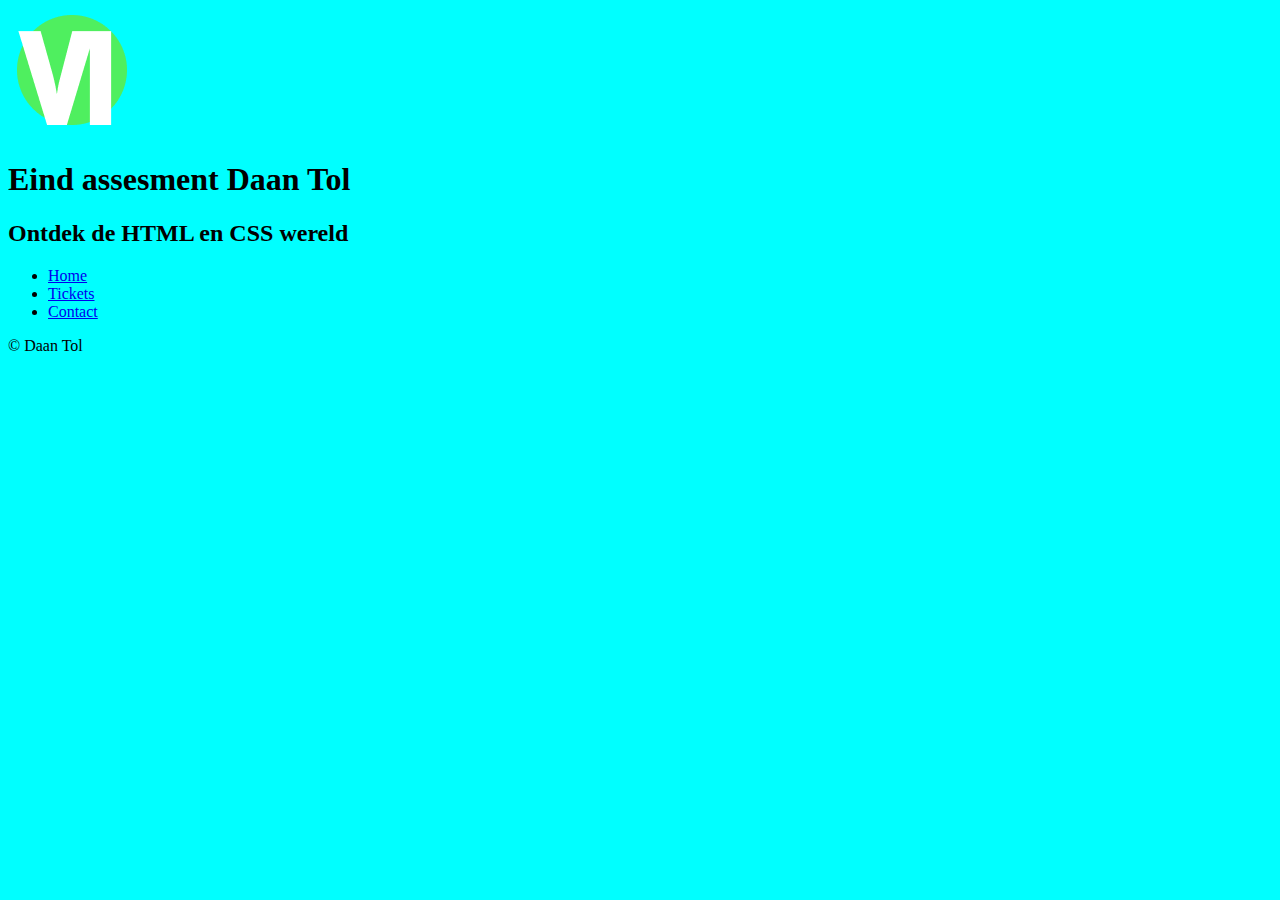
==== bestdestinations.html @ 0ee6207d "Updates end assesment" ====
<!DOCTYPE html>
<html>
  <head>
    <meta charset="utf-8" />
    <meta name="description" content="End assesment WebMarkup" />
    <meta name="author" content="Daan Tol" />
    <meta name="keywords" content="HTML" />
    <link rel="stylesheet" text="text/css" href="./css/style.css" />
  </head>
  <body>
    <img src="./img/Logo.png" />
    <header>
      <h1>Eind assesment Daan Tol</h1>
      <h2>Ontdek de HTML en CSS wereld</h2>
    </header>
    <nav>
      <ul>
        <li><a href="index.html">Home</a></li>
        <li><a href="tickets.html">Tickets</a></li>
        <li><a href="contact.html">Contact</a></li>
      </ul>
    </nav>
    <footer>&copy; Daan Tol</footer>
  </body>
</html>
---- css/style.css ----
html {
  display: flex;
  flex-wrap: nowrap;
  background-color: aqua;
}
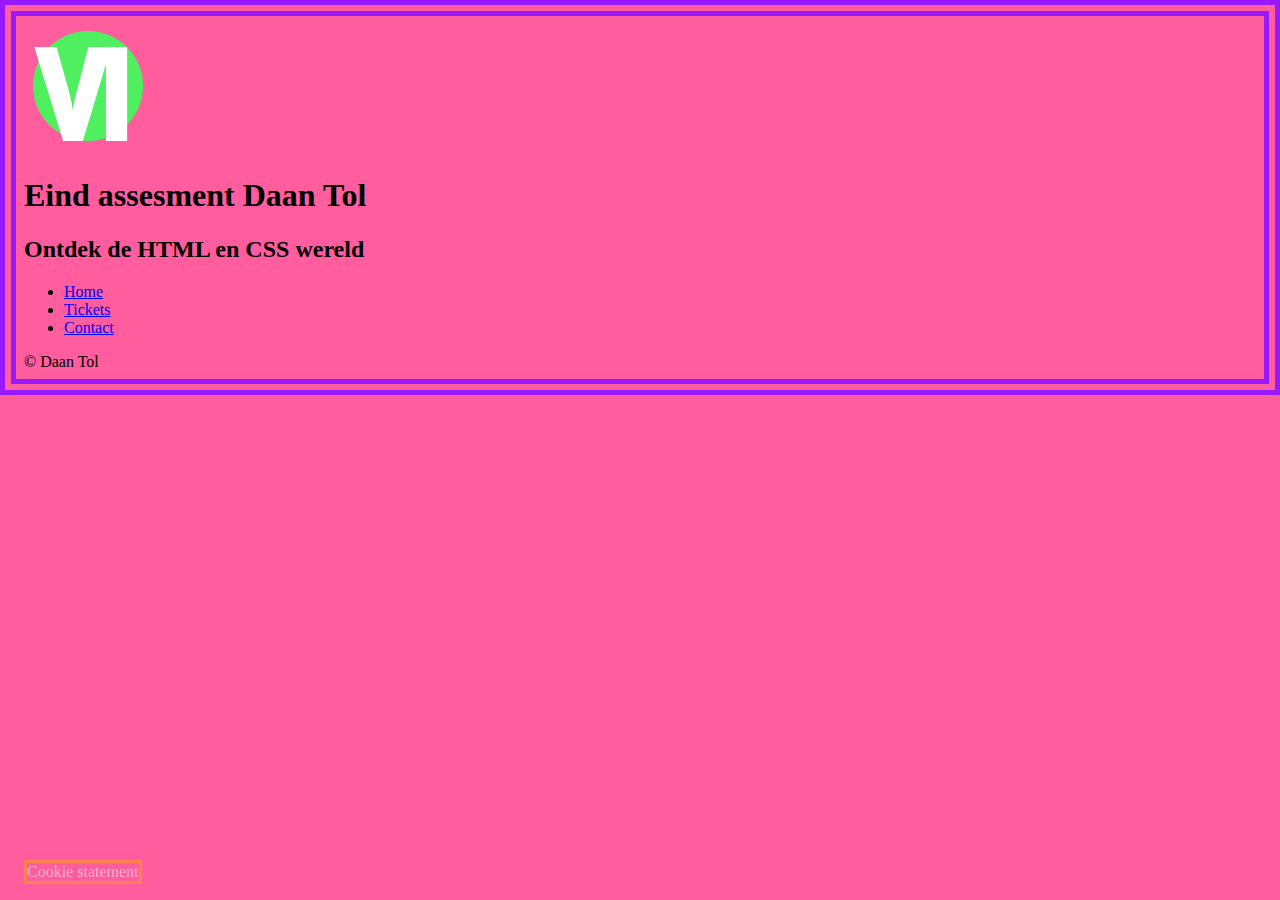
==== commit cb898e3b: "Updates end assesment" ====
--- a/bestdestinations.html
+++ b/bestdestinations.html
@@ -6,6 +6,7 @@
     <meta name="author" content="Daan Tol" />
     <meta name="keywords" content="HTML" />
     <link rel="stylesheet" text="text/css" href="./css/style.css" />
+    <title>Web markup end assesment bestdestinations pagina</title>
   </head>
   <body>
     <img src="./img/Logo.png" />
@@ -20,6 +21,7 @@
         <li><a href="contact.html">Contact</a></li>
       </ul>
     </nav>
+    <p class="CookieStatement">Cookie statement</p>
     <footer>&copy; Daan Tol</footer>
   </body>
 </html>
--- a/css/style.css
+++ b/css/style.css
@@ -1,5 +1,37 @@
 html {
   display: flex;
   flex-wrap: nowrap;
-  background-color: aqua;
+  background-color: #ff5d9d;
+  border-color: #9919ff;
+  border-style: double;
+  border-width: 1em;
 }
+
+/* bepaal breedte fieldset */
+fieldset {
+  width: 100%;
+}
+
+/* geef de volgende values aan de onderstaande input en textarea */
+input,
+textarea {
+  background-color: #ff5d12;
+  border-color: #5af711;
+  border-width: 6px;
+  width: 99%;
+}
+
+/* vraag naar de placeholder en geef het een aparte kleur */
+::placeholder {
+  color: #ffe89d;
+}
+
+/* roep de class aan en geef het de volgende values */
+.CookieStatement {
+  position: fixed;
+  color: #fff;
+  border: 3px solid #fa0;
+  opacity: 50%;
+  bottom: 0;
+  width: auto;
+}
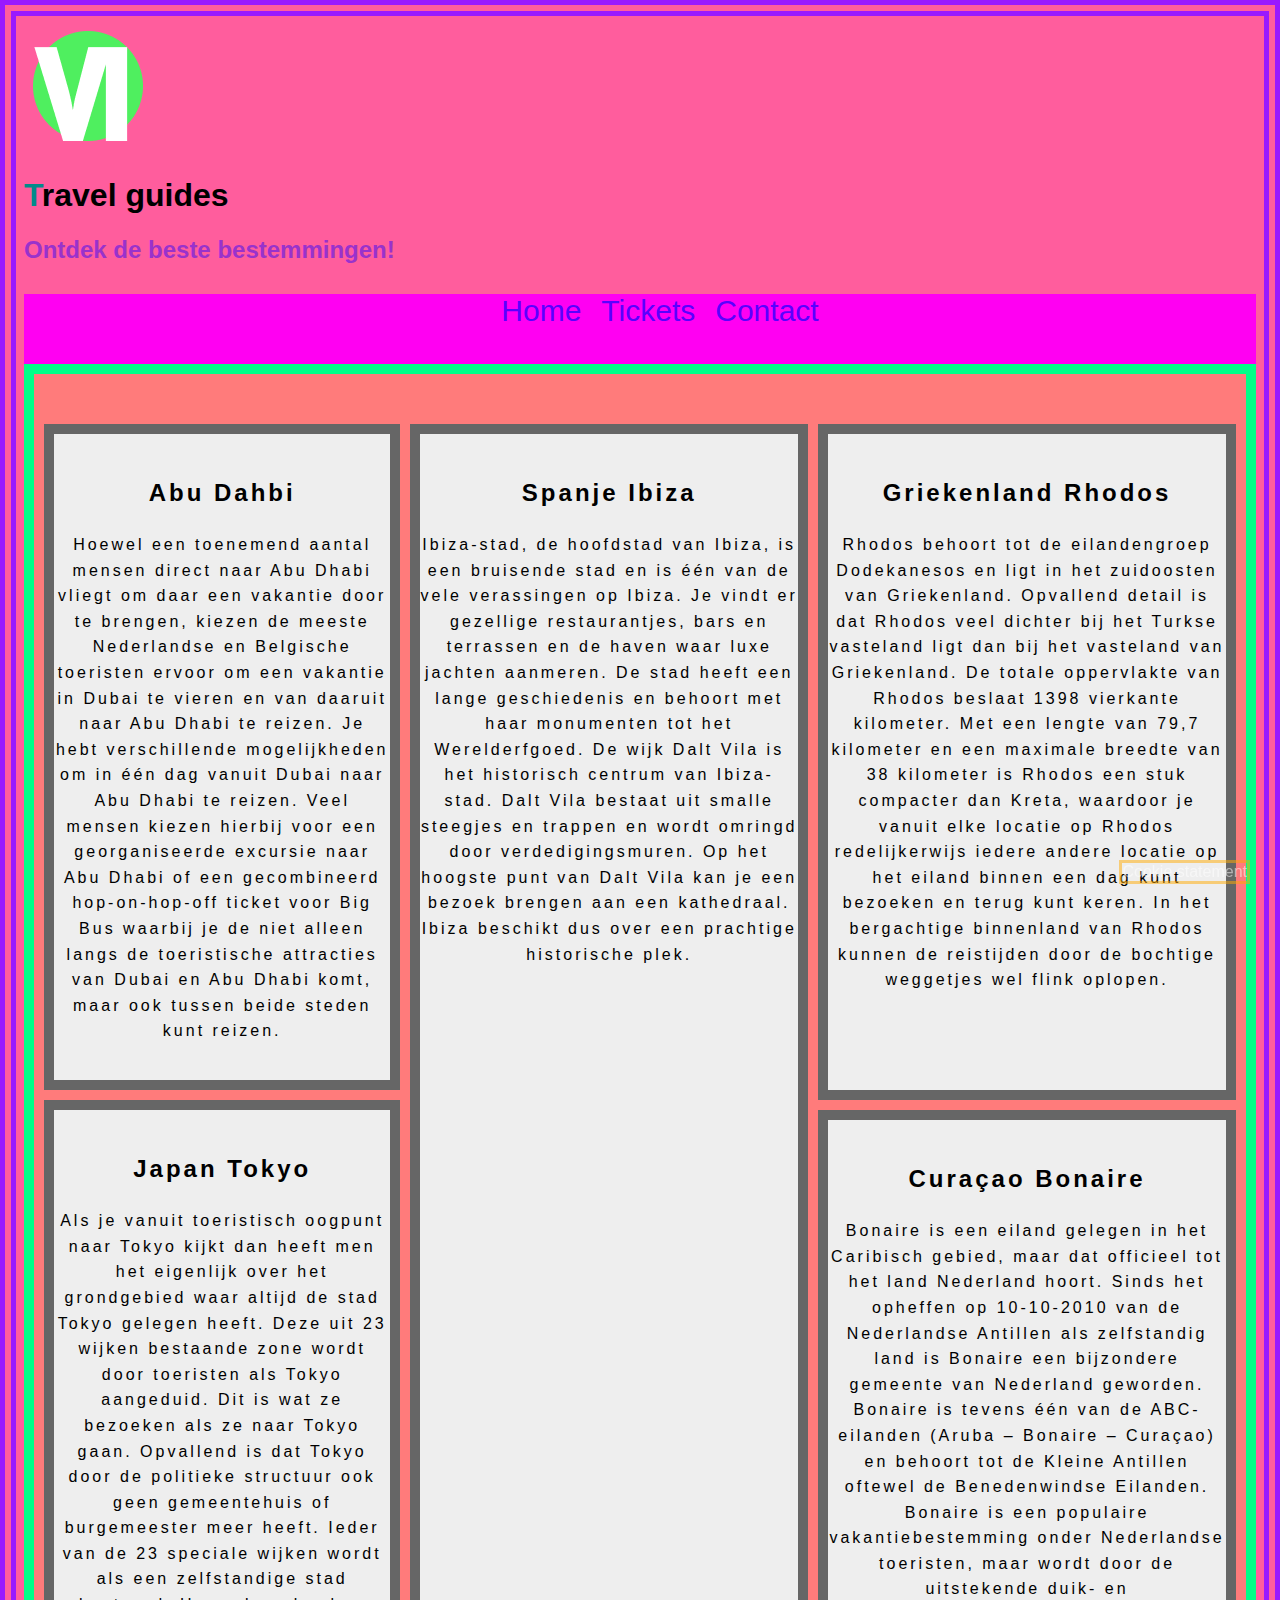
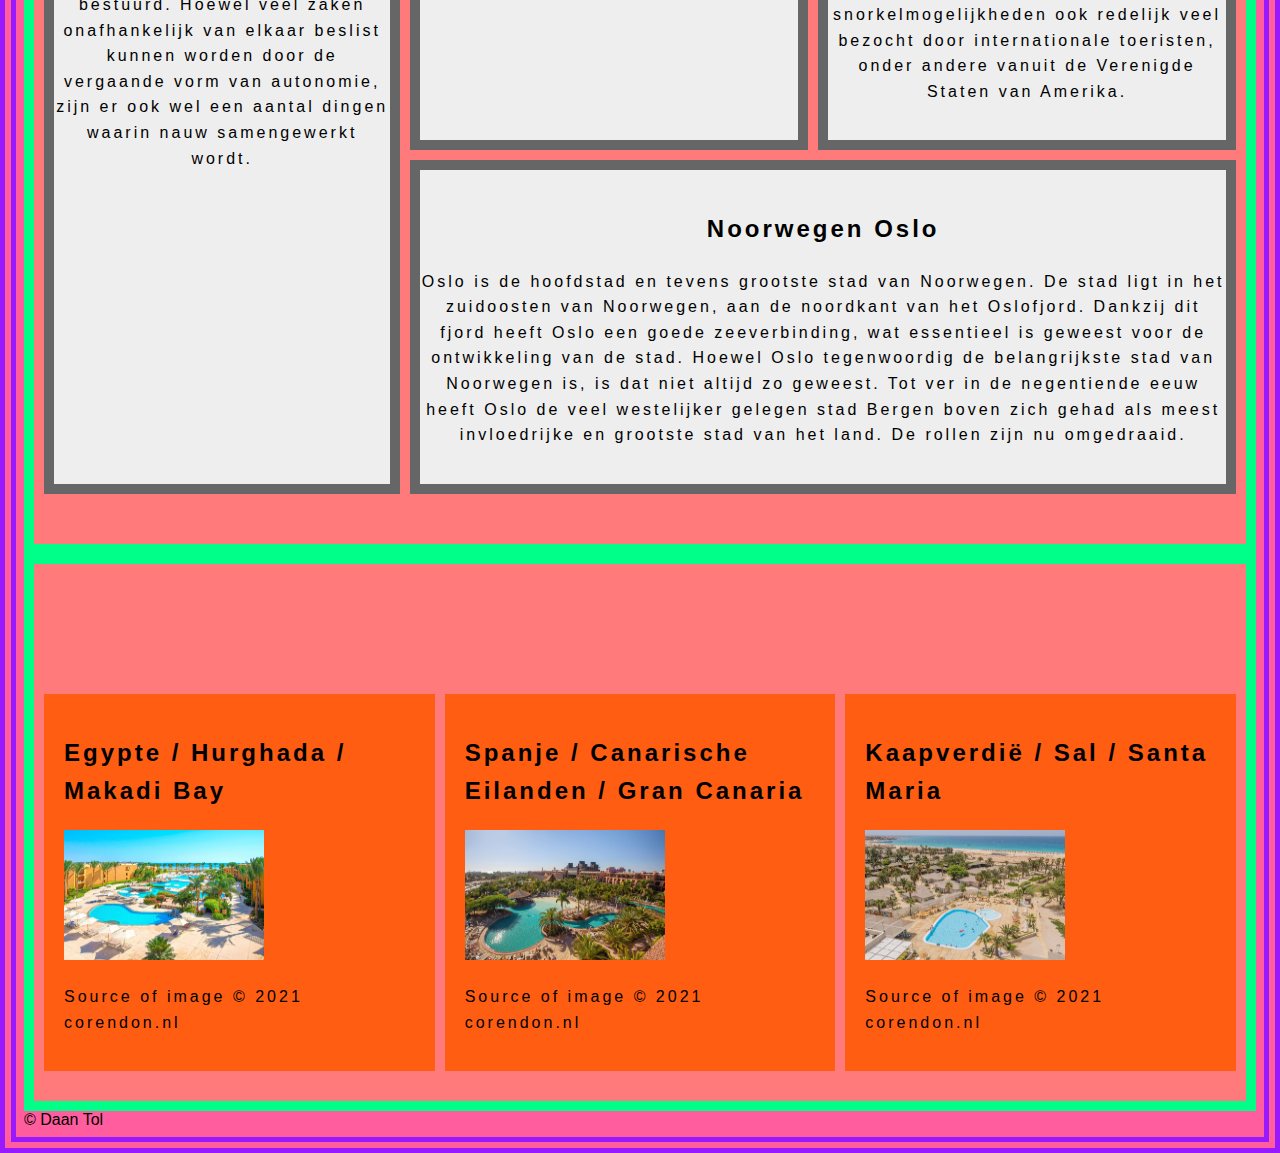
==== commit e20cb0dd: "Update finished assesment" ====
--- a/bestdestinations.html
+++ b/bestdestinations.html
@@ -1,27 +1,186 @@
 <!DOCTYPE html>
-<html>
+<html lang="nl">
   <head>
     <meta charset="utf-8" />
-    <meta name="description" content="End assesment WebMarkup" />
+    <meta
+      name="description"
+      content="Goedendag mijn naam is Daan Tol voor mijn eind assesment moet ik een opdracht maken met CSS en HTML.
+      Deze opdracht behoort tot het vak WebMarkup dat is gegeven door de leraar Frank Dersjante. Persoonlijk is dit een van mijn 
+      favoriete lessen en ik vind het daarom ook een leuk vak. Ik leer veel van de lessen en hoop dat mijn website dat ook laat zien."
+    />
     <meta name="author" content="Daan Tol" />
-    <meta name="keywords" content="HTML" />
-    <link rel="stylesheet" text="text/css" href="./css/style.css" />
+    <meta name="keywords" content="HTML, CSS, School, WebMarkup, Coderen" />
+    <link rel="stylesheet" type="text/css" href="./css/style.css" />
+    <link
+      href="https://fonts.googleapis.com/css2?family=Notable&display=swap"
+      rel="stylesheet"
+    />
+    <link rel="icon" type="image/x-icon" href="./img/Logo.ico" />
     <title>Web markup end assesment bestdestinations pagina</title>
   </head>
-  <body>
-    <img src="./img/Logo.png" />
+  <body id="bestdestinationsPage">
+    <img
+      src="./img/Logo.png"
+      alt="logo"
+      class="logoWebsite"
+      title="Logo Website"
+    />
     <header>
-      <h1>Eind assesment Daan Tol</h1>
-      <h2>Ontdek de HTML en CSS wereld</h2>
+      <h1 id="websiteTitle">Travel guides</h1>
+      <h2 id="payOff">Ontdek de beste bestemmingen!</h2>
+
+      <nav id="hamMenu">
+        <label for="hamburger">&#9776;</label>
+        <input type="checkbox" id="hamburger" />
+
+        <ul id="hamItems">
+          <li><a href="index.html">Home</a></li>
+          <li><a href="tickets.html">Tickets</a></li>
+          <li><a href="contact.html">Contact</a></li>
+        </ul>
+      </nav>
     </header>
-    <nav>
-      <ul>
-        <li><a href="index.html">Home</a></li>
-        <li><a href="tickets.html">Tickets</a></li>
-        <li><a href="contact.html">Contact</a></li>
-      </ul>
-    </nav>
+    <section id="gridSection">
+      <article id="destination1">
+        <h2>Spanje Ibiza</h2>
+        <p id="paragraph1">
+          Ibiza-stad, de hoofdstad van Ibiza, is een bruisende stad en is één
+          van de vele verassingen op Ibiza. Je vindt er gezellige restaurantjes,
+          bars en terrassen en de haven waar luxe jachten aanmeren. De stad
+          heeft een lange geschiedenis en behoort met haar monumenten tot het
+          Werelderfgoed. De wijk Dalt Vila is het historisch centrum van
+          Ibiza-stad. Dalt Vila bestaat uit smalle steegjes en trappen en wordt
+          omringd door verdedigingsmuren. Op het hoogste punt van Dalt Vila kan
+          je een bezoek brengen aan een kathedraal. Ibiza beschikt dus over een
+          prachtige historische plek.
+        </p>
+      </article>
+
+      <article id="destination2">
+        <h2>Abu Dahbi</h2>
+        <p id="paragraph2">
+          Hoewel een toenemend aantal mensen direct naar Abu Dhabi vliegt om
+          daar een vakantie door te brengen, kiezen de meeste Nederlandse en
+          Belgische toeristen ervoor om een vakantie in Dubai te vieren en van
+          daaruit naar Abu Dhabi te reizen. Je hebt verschillende mogelijkheden
+          om in één dag vanuit Dubai naar Abu Dhabi te reizen. Veel mensen
+          kiezen hierbij voor een georganiseerde excursie naar Abu Dhabi of een
+          gecombineerd hop-on-hop-off ticket voor Big Bus waarbij je de niet
+          alleen langs de toeristische attracties van Dubai en Abu Dhabi komt,
+          maar ook tussen beide steden kunt reizen.
+        </p>
+      </article>
+
+      <article id="destination3">
+        <h2>Griekenland Rhodos</h2>
+        <p id="paragraph3">
+          Rhodos behoort tot de eilandengroep Dodekanesos en ligt in het
+          zuidoosten van Griekenland. Opvallend detail is dat Rhodos veel
+          dichter bij het Turkse vasteland ligt dan bij het vasteland van
+          Griekenland. De totale oppervlakte van Rhodos beslaat 1398 vierkante
+          kilometer. Met een lengte van 79,7 kilometer en een maximale breedte
+          van 38 kilometer is Rhodos een stuk compacter dan Kreta, waardoor je
+          vanuit elke locatie op Rhodos redelijkerwijs iedere andere locatie op
+          het eiland binnen een dag kunt bezoeken en terug kunt keren. In het
+          bergachtige binnenland van Rhodos kunnen de reistijden door de
+          bochtige weggetjes wel flink oplopen.
+        </p>
+      </article>
+
+      <article id="destination4">
+        <h2>Curaçao Bonaire</h2>
+        <p id="paragraph4">
+          Bonaire is een eiland gelegen in het Caribisch gebied, maar dat
+          officieel tot het land Nederland hoort. Sinds het opheffen op
+          10-10-2010 van de Nederlandse Antillen als zelfstandig land is Bonaire
+          een bijzondere gemeente van Nederland geworden. Bonaire is tevens één
+          van de ABC-eilanden (Aruba – Bonaire – Curaçao) en behoort tot de
+          Kleine Antillen oftewel de Benedenwindse Eilanden. Bonaire is een
+          populaire vakantiebestemming onder Nederlandse toeristen, maar wordt
+          door de uitstekende duik- en snorkelmogelijkheden ook redelijk veel
+          bezocht door internationale toeristen, onder andere vanuit de
+          Verenigde Staten van Amerika.
+        </p>
+      </article>
+
+      <article id="destination5">
+        <h2>Japan Tokyo</h2>
+        <p id="paragraph5">
+          Als je vanuit toeristisch oogpunt naar Tokyo kijkt dan heeft men het
+          eigenlijk over het grondgebied waar altijd de stad Tokyo gelegen
+          heeft. Deze uit 23 wijken bestaande zone wordt door toeristen als
+          Tokyo aangeduid. Dit is wat ze bezoeken als ze naar Tokyo gaan.
+          Opvallend is dat Tokyo door de politieke structuur ook geen
+          gemeentehuis of burgemeester meer heeft. Ieder van de 23 speciale
+          wijken wordt als een zelfstandige stad bestuurd. Hoewel veel zaken
+          onafhankelijk van elkaar beslist kunnen worden door de vergaande vorm
+          van autonomie, zijn er ook wel een aantal dingen waarin nauw
+          samengewerkt wordt.
+        </p>
+      </article>
+
+      <article id="destination6">
+        <h2>Noorwegen Oslo</h2>
+        <p id="paragraph6">
+          Oslo is de hoofdstad en tevens grootste stad van Noorwegen. De stad
+          ligt in het zuidoosten van Noorwegen, aan de noordkant van het
+          Oslofjord. Dankzij dit fjord heeft Oslo een goede zeeverbinding, wat
+          essentieel is geweest voor de ontwikkeling van de stad. Hoewel Oslo
+          tegenwoordig de belangrijkste stad van Noorwegen is, is dat niet
+          altijd zo geweest. Tot ver in de negentiende eeuw heeft Oslo de veel
+          westelijker gelegen stad Bergen boven zich gehad als meest
+          invloedrijke en grootste stad van het land. De rollen zijn nu
+          omgedraaid.
+        </p>
+      </article>
+    </section>
+    <aside class="topTickets">
+      <section id="productHurghada">
+        <h2>Egypte / Hurghada / Makadi Bay</h2>
+        <a
+          href="https://www.corendon.nl/kaapverdie/sal/santa-maria/oasis-belorizonte"
+        >
+          <img
+            id="picEgypte"
+            src="./img/Egypte.png"
+            alt="Egypte Hurghada"
+            title="Hurghada"
+          />
+        </a>
+        <p>Source of image &copy; 2021 corendon.nl</p>
+      </section>
+
+      <section id="productCanaria">
+        <h2>Spanje / Canarische Eilanden / Gran Canaria</h2>
+        <a
+          href="https://www.corendon.nl/spanje/canarische-eilanden/gran-canaria/meloneras/lopesan-baobab-resort"
+        >
+          <img
+            id="picCanaria"
+            src="./img/Canaria.png"
+            alt="Canaria"
+            title="Spanje Canaria"
+          />
+        </a>
+        <p>Source of image &copy; 2021 corendon.nl</p>
+      </section>
+
+      <section id="productKaapverdie">
+        <h2>Kaapverdië / Sal / Santa Maria</h2>
+        <a
+          href="https://www.corendon.nl/kaapverdie/sal/santa-maria/oasis-belorizonte"
+        >
+          <img
+            id="picKaapverdie"
+            src="./img/Kaapverdie.png"
+            alt="Kaapverdie"
+            title="Santa Maria"
+          />
+        </a>
+        <p>Source of image &copy; 2021 corendon.nl</p>
+      </section>
+    </aside>
     <p class="CookieStatement">Cookie statement</p>
-    <footer>&copy; Daan Tol</footer>
+    <footer class="studentName">&copy; Daan Tol</footer>
   </body>
 </html>
--- a/css/style.css
+++ b/css/style.css
@@ -1,15 +1,930 @@
 html {
-  display: flex;
-  flex-wrap: nowrap;
+  margin: 0;
+  padding: 0;
   background-color: #ff5d9d;
   border-color: #9919ff;
   border-style: double;
   border-width: 1em;
 }
 
+#indexPage,
+#flexSection {
+  display: flex;
+  flex-wrap: wrap;
+}
+
+#bestdestinationsPage #gridSection,
+#bestdestinationsPage .topTickets,
+#ticketsPage #grid-container,
+#ticketsPage .topTickets,
+#ticketsPage table,
+#contactPage #grid-container,
+#contactPage .topTickets,
+#contactPage form {
+  display: grid;
+}
+
+#gridSection > article {
+  background-color: #eee;
+  border: 10px solid #666;
+  text-align: center;
+  padding: 20px 0;
+}
+
+ul li {
+  list-style: none;
+}
+
+ul li a {
+  text-decoration: none;
+}
+
+a:link {
+  color: red;
+}
+
+a:visited {
+  color: #a200ff;
+}
+
+a:hover {
+  color: yellow;
+}
+
+a:active {
+  color: rgb(0, 255, 98);
+}
+
+table {
+  margin-top: 10px;
+  border-collapse: collapse;
+  border: 1rem solid rgb(251, 142, 255);
+}
+
+table td {
+  padding: 8px;
+  border: 5px solid rgb(0, 193, 252);
+  background-color: #fff;
+}
+
+table th {
+  padding-top: 12px;
+  padding-bottom: 12px;
+  text-align: left;
+  background-color: #04aa6d;
+  color: white;
+}
+
+table th:first-child {
+  color: #ff0;
+}
+
+table tr td:nth-child(even) {
+  background-color: #cff;
+}
+
+table tr td:nth-child(odd) {
+  background-color: #fff;
+}
+
+h1 + h2 {
+  color: darkorchid;
+}
+
+.topTickets img {
+  width: 200px;
+  height: 130px;
+}
+
+video {
+  margin-top: 20px;
+  width: 400px;
+}
+
+form {
+  text-transform: uppercase;
+  position: relative;
+}
+
+article footer {
+  background-color: aqua;
+  color: #fff;
+  clear: both;
+  text-align: center;
+}
+
+.infoSite {
+  clear: both;
+}
+
+body {
+  font-family: Arial, Helvetica, sans-serif;
+}
+
+/* when PC length assign below values */
+@media screen and (min-width: 1280px) {
+  #bestdestinationsPage #gridSection,
+  #bestdestinationsPage .topTickets {
+    grid-gap: 10px;
+
+    background-color: rgb(255, 123, 123);
+    border: 10px solid rgb(0, 255, 136);
+    padding: 10px;
+
+    /*#column1     #column2     #column3 */
+    grid-template-areas:
+      "logo logo logo"
+      "websiteTitle websiteTitle websiteTitle"
+      "payOff payOff payOff"
+      "nav nav nav"
+      "destination2 destination1 destination3"
+      "destination2 destination1 destination3"
+      "destination5 destination1 destination3"
+      "destination5 destination1 destination4"
+      "destination5 destination1 destination4"
+      "destination5 destination1 destination4"
+      "destination5 destination6 destination6"
+      "aside aside aside"
+      "productHurghada productCanaria productKaapverdie"
+      "studentName studentName cookieStatement"
+      "studentName studentName cookieStatement";
+  }
+
+  #ticketsPage #grid-container,
+  #ticketPage #articleTickets,
+  #ticketsPage table,
+  #ticketsPage .topTickets {
+    grid-gap: 10px;
+
+    background-color: rgb(255, 123, 123);
+    border: 10px solid rgb(0, 255, 136);
+    padding: 10px;
+
+    /*#column1     #column2     #column3 */
+    grid-template-areas:
+      "logo logo logo"
+      "websiteTitle websiteTitle websiteTitle"
+      "payOff payOff payOff"
+      "nav nav nav"
+      "articleTickets articleTickets articleTickets"
+      "table table aside"
+      "table table productMamboBeach"
+      "table table productBonaire"
+      "table table productRasal"
+      "table table productRasal"
+      "copyrightTableFooter copyrightTableFooter productRasal"
+      "studentName studentName cookieStatement"
+      "studentName studentName cookieStatement";
+  }
+
+  #contactPage #grid-container,
+  #contactPage form,
+  #contactPage .topTickets {
+    grid-gap: 10px;
+
+    background-color: rgb(255, 123, 123);
+    border: 10px solid rgb(0, 255, 136);
+    padding: 10px;
+
+    /*#column1     #column2     #column3 */
+    grid-template-areas:
+      "logo logo logo"
+      "websiteTitle websiteTitle websiteTitle"
+      "payOff payOff payOff"
+      "nav nav nav"
+      "contactInfo contactInfo contactInfo"
+      "form form aside"
+      "form form productTurkije"
+      "form form productIbiza"
+      "form form productDubai"
+      "form form productDubai"
+      "studentName studentName cookieStatement"
+      "studentName studentName cookieStatement";
+  }
+
+  #bestdestinationsPage .logoWebsite,
+  #ticketsPage .logoWebsite,
+  #contactPage .logoWebsite {
+    grid-area: logo;
+  }
+
+  #bestdestinationsPage #websiteTitle,
+  #ticketsPage #websiteTitle,
+  #contactPage #websiteTitle {
+    grid-area: websiteTitle;
+  }
+
+  #bestdestinationsPage #payOff,
+  #ticketsPage #payOff,
+  #contactPage #payOff {
+    grid-area: payOff;
+  }
+
+  #bestdestinationsPage #hamMenu,
+  #ticketsPage #hamMenu,
+  #contactPage #hamMenu {
+    grid-area: nav;
+    width: 100%;
+    height: 70px;
+    background: rgb(255, 0, 242);
+  }
+
+  h1::first-letter {
+    color: darkcyan;
+  }
+
+  #hamMenu {
+    width: 100%;
+    height: 70px;
+    background: rgb(0, 255, 64);
+  }
+
+  #hamItems {
+    justify-content: center;
+    font-size: 30px;
+    display: flex;
+  }
+
+  #hamItems li a {
+    flex-grow: 1;
+    flex-basis: 0;
+    padding: 10px;
+    color: rgb(89, 0, 255);
+  }
+
+  #hamItems li a:hover {
+    background: #57195f;
+  }
+
+  #hamMenu label,
+  #hamburger {
+    display: none;
+  }
+
+  #topDestinations {
+    font-family: "Notable", sans-serif;
+    margin-top: 200px;
+    border: 5px solid greenyellow;
+    position: fixed;
+    flex-grow: 0;
+    flex-shrink: 0;
+    right: 20px;
+  }
+
+  #destination1 {
+    grid-area: destination1;
+  }
+
+  #destination2 {
+    grid-area: destination2;
+  }
+
+  #destination3 {
+    grid-area: destination3;
+  }
+
+  #destination4 {
+    grid-area: destination4;
+  }
+
+  #destination5 {
+    grid-area: destination5;
+  }
+
+  #destination6 {
+    grid-area: destination6;
+  }
+
+  #bestdestinationsPage .topTickets,
+  #ticketsPage .topTickets,
+  #contactPage .topTickets {
+    grid-area: aside;
+  }
+
+  #articleTickets {
+    grid-area: articleTickets;
+    background-color: #5af711;
+  }
+
+  #ticketsPage #topTickets {
+    grid-area: asideVac;
+  }
+
+  #productHurghada {
+    grid-area: productHurghada;
+  }
+
+  #productCanaria {
+    grid-area: productCanaria;
+  }
+
+  #productKaapverdie {
+    grid-area: productKaapverdie;
+  }
+
+  table {
+    grid-area: table;
+  }
+
+  #productMamboBeach {
+    grid-area: productMamboBeach;
+  }
+
+  #productBonaire {
+    grid-area: productBonaire;
+  }
+
+  #productRasal {
+    grid-area: productRasal;
+  }
+
+  #contactInfo {
+    grid-area: contactInfo;
+  }
+
+  form {
+    grid-area: form;
+  }
+
+  #productTurkije {
+    grid-area: productTurkije;
+  }
+
+  #productIbiza {
+    grid-area: productIbiza;
+  }
+
+  #productDubai {
+    grid-area: productDubai;
+  }
+
+  #copyrightTableFooter {
+    grid-area: copyrightTableFooter;
+    word-spacing: 10px;
+  }
+
+  #bestdestinationsPage .studentName,
+  #ticketsPage .studentName,
+  #contactPage .studentName {
+    grid-area: studentName;
+  }
+
+  #bestdestinationsPage .cookieStatement,
+  #ticketsPage .cookieStatement,
+  #contactPage .cookieStatement {
+    grid-area: cookieStatement;
+  }
+
+  section {
+    background-color: #ff5d12;
+    margin: 0 auto;
+    padding: 20px;
+    letter-spacing: 3px;
+    line-height: 1.6;
+  }
+
+  #picKyoto,
+  #picNewYork,
+  #picSeoul {
+    float: right;
+    width: 200px;
+    height: 130px;
+  }
+}
+
+/* when tablet length assign below values */
+@media screen and (min-width: 480px) and (max-width: 1279px) {
+  html {
+    background-color: #75ddcb;
+  }
+
+  #bestdestinationsPage #gridSection,
+  #bestdestinationsPage .topTickets {
+    grid-gap: 10px;
+
+    background-color: rgb(9, 11, 100);
+    border: 10px solid rgb(155, 88, 155);
+    padding: 10px;
+
+    /*#column1     #column2*/
+    grid-template-areas:
+      "logo logo"
+      "websiteTitle websiteTitle"
+      "payOff payOff"
+      "nav nav"
+      "destination1 destination2"
+      "destination1 destination2"
+      "destination3 destination2"
+      "destination3 destination5"
+      "destination3 destination5"
+      "destination3 destination5"
+      "destination6 destination6"
+      "destination6 destination6"
+      "aside aside"
+      "productHurghada productCanaria"
+      "studentName cookieStatement"
+      "studentName cookieStatement";
+  }
+
+  #ticketPage #articleTickets,
+  #ticketsPage #grid-container,
+  #ticketsPage table,
+  #ticketsPage .topTickets {
+    grid-gap: 10px;
+
+    background-color: rgb(255, 123, 123);
+    border: 10px solid rgb(0, 255, 136);
+    padding: 10px;
+
+    /*#column1     #column2 */
+    grid-template-areas:
+      "logo logo"
+      "websiteTitle websiteTitle"
+      "payOff payOff"
+      "nav nav"
+      "articleTickets articleTickets"
+      "table table"
+      "table table"
+      "table table"
+      "table table"
+      "table table"
+      "copyrightTableFooter copyrightTableFooter"
+      "aside aside"
+      "productBonaire productRasal"
+      "studentName cookieStatement"
+      "studentName cookieStatement";
+  }
+
+  #contactPage #grid-container,
+  #contactPage form,
+  #contactPage .topTickets {
+    grid-gap: 10px;
+
+    background-color: rgb(255, 123, 123);
+    border: 10px solid rgb(0, 255, 136);
+    padding: 10px;
+
+    /*#column1 #column2 */
+    grid-template-areas:
+      "logo logo"
+      "websiteTitle  websiteTitle"
+      "payOff payOff"
+      "nav nav"
+      "contactInfo contactInfo"
+      "form aside"
+      "form productTurkije"
+      "form productIbiza"
+      "form productDubai"
+      "form productDubai"
+      "form productDubai"
+      "studentName cookieStatement"
+      "studentName cookieStatement";
+  }
+
+  #bestdestinationsPage .logoWebsite,
+  #ticketsPage .logoWebsite,
+  #contactPage .logoWebsite {
+    grid-area: logo;
+  }
+
+  #bestdestinationsPage #websiteTitle,
+  #ticketsPage #websiteTitle,
+  #contactPage #websiteTitle {
+    grid-area: websiteTitle;
+  }
+
+  #bestdestinationsPage #payOff,
+  #ticketsPage #payOff,
+  #contactPage #payOff {
+    grid-area: payOff;
+  }
+
+  #bestdestinationsPage #hamMenu,
+  #ticketsPage #hamMenu,
+  #contactPage #hamMenu {
+    grid-area: nav;
+    width: 100%;
+    height: 70px;
+    background: rgb(255, 0, 242);
+  }
+
+  #hamMenu {
+    width: 100%;
+    height: 70px;
+    background: rgb(0, 255, 64);
+  }
+
+  #hamItems {
+    justify-content: center;
+    font-size: 30px;
+    display: flex;
+  }
+
+  #hamItems li a {
+    flex-grow: 1;
+    flex-basis: 0;
+    padding: 10px;
+    color: rgb(89, 0, 255);
+  }
+
+  #hamItems li a:hover {
+    background: #57195f;
+  }
+
+  #hamMenu label,
+  #hamburger {
+    display: none;
+  }
+
+  #topDestinations {
+    font-family: "Notable", sans-serif;
+    margin-top: 200px;
+    border: 5px solid blueviolet;
+    position: fixed;
+    flex-grow: 0;
+    flex-shrink: 0;
+    left: 20px;
+  }
+
+  #destination1 {
+    grid-area: destination1;
+  }
+
+  #destination2 {
+    grid-area: destination2;
+  }
+
+  #destination3 {
+    grid-area: destination3;
+  }
+
+  #destination4 {
+    display: none;
+  }
+
+  #destination5 {
+    grid-area: destination5;
+  }
+
+  #destination6 {
+    grid-area: destination6;
+  }
+
+  #bestdestinationsPage .topTickets,
+  #ticketsPage .topTickets,
+  #contactPage .topTickets {
+    grid-area: aside;
+  }
+
+  #articleTickets {
+    grid-area: articleTickets;
+    background-color: #5af711;
+  }
+
+  #productHurghada {
+    grid-area: productHurghada;
+  }
+
+  #productCanaria {
+    grid-area: productCanaria;
+  }
+
+  #productKaapverdie {
+    display: none;
+  }
+
+  table {
+    grid-area: table;
+  }
+
+  #productMamboBeach {
+    display: none;
+  }
+
+  #productBonaire {
+    grid-area: productBonaire;
+  }
+
+  #productRasal {
+    grid-area: productRasal;
+  }
+
+  #contactInfo {
+    grid-area: contactInfo;
+  }
+
+  form {
+    grid-area: form;
+  }
+
+  #productTurkije {
+    grid-area: productTurkije;
+  }
+
+  #productIbiza {
+    grid-area: productIbiza;
+  }
+
+  #productDubai {
+    grid-area: productDubai;
+  }
+
+  #copyrightTableFooter {
+    grid-area: copyrightTableFooter;
+  }
+
+  #bestdestinationsPage .studentName,
+  #ticketsPage .studentName,
+  #contactPage .studentName {
+    grid-area: studentName;
+  }
+
+  #bestdestinationsPage .cookieStatement,
+  #ticketsPage .cookieStatement,
+  #contactPage .cookieStatement {
+    grid-area: cookieStatement;
+  }
+
+  section {
+    background-color: #ff5d12;
+    margin: 0 auto;
+    padding: 20px;
+  }
+
+  #article1 {
+    background-color: pink;
+    flex-basis: 100%;
+    flex-shrink: 0;
+    flex-grow: 1;
+    order: 3;
+  }
+
+  #article2 {
+    background-color: yellow;
+    flex-basis: 100%;
+    flex-shrink: 0;
+    flex-grow: 1;
+    order: 2;
+  }
+
+  #article3 {
+    background-color: red;
+    flex-basis: 100%;
+    flex-shrink: 0;
+    flex-grow: 1;
+    order: 1;
+  }
+
+  #picKyoto,
+  #picNewYork,
+  #picSeoul {
+    float: left;
+    margin-right: 10px;
+    width: 200px;
+    height: 130px;
+  }
+}
+
+/* when phone length assign below values */
+@media screen and (max-width: 480px) {
+  html {
+    background-color: #4d3fcb;
+  }
+
+  #bestdestinationsPage header,
+  #bestdestinationsPage #hamMenu,
+  #ticketsPage header,
+  #ticketsPage #hamMenu,
+  #contactPage header,
+  #contactPage #hamMenu {
+    display: grid;
+  }
+
+  #contactPage header,
+  #ticketsPage header,
+  #bestdestinationsPage header {
+    grid-template-areas:
+      "websiteTitle nav"
+      "payOff nav"
+      "PayOff nav";
+  }
+
+  #bestdestinationsPage #gridSection,
+  #bestdestinationsPage .topTickets {
+    margin-top: 10px;
+    grid-gap: 10px;
+
+    background-color: rgb(55, 184, 145);
+    border: 10px solid rgb(7, 7, 36);
+    padding: 10px;
+
+    /*#column1     #column2*/
+    grid-template-areas:
+      "destination5 destination5"
+      "destination5 destination5"
+      "destination5 destination5"
+      "destination3 destination3"
+      "destination3 destination3"
+      "destination3 destination3"
+      "destination2 destination2"
+      "destination2 destination2"
+      "destination2 destination2"
+      "destination1 destination1"
+      "destination1 destination1"
+      "destination1 destination1"
+      "aside aside"
+      "productHurghada productHurghada"
+      "productCanaria productCanaria"
+      "productKaapverdie productKaapverdie"
+      "studentName cookieStatement"
+      "studentName cookieStatement";
+  }
+
+  .logoWebsite {
+    display: none;
+  }
+
+  #websiteTitle {
+    grid-area: websiteTitle;
+  }
+
+  #payOff {
+    grid-area: payOff;
+  }
+
+  #hamItems li a {
+    grid-area: nav;
+    box-sizing: border-box;
+    display: block;
+    background-color: #f3ff49;
+    font-size: 30px;
+    color: rgb(89, 0, 255);
+  }
+
+  #hamItems li a:hover {
+    background: #57195f;
+  }
+
+  #hamMenu label {
+    grid-area: nav;
+    color: rgb(89, 0, 255);
+    background: #f3ff49;
+    font-size: 1.2em;
+    padding: 10px;
+  }
+
+  #hamMenu label:hover {
+    color: rgb(0, 225, 255);
+    background: #a200ff;
+  }
+
+  #hamItems {
+    display: none;
+  }
+
+  #hamMenu input:checked ~ #hamItems {
+    grid-area: nav;
+    display: block;
+  }
+
+  #hamMenu #hamburger {
+    display: none;
+  }
+
+  #topDestinations {
+    font-family: "Notable", sans-serif;
+    margin-top: 200px;
+    border: 5px solid hotpink;
+    position: fixed;
+    flex-grow: 0;
+    flex-shrink: 0;
+    left: 20px;
+  }
+
+  #destination1 {
+    grid-area: destination1;
+  }
+
+  #destination2 {
+    grid-area: destination2;
+  }
+
+  #destination3 {
+    grid-area: destination3;
+  }
+
+  #destination4 {
+    display: none;
+  }
+
+  #destination5 {
+    grid-area: destination5;
+  }
+
+  #destination6 {
+    display: none;
+  }
+
+  #topTickets {
+    grid-area: aside;
+  }
+
+  #productHurghada {
+    grid-area: productHurghada;
+  }
+
+  #productCanaria {
+    grid-area: productCanaria;
+  }
+
+  #productKaapverdie {
+    grid-area: productKaapverdie;
+  }
+
+  .studentName {
+    grid-area: studentName;
+  }
+
+  #articleTickets {
+    grid-area: articleTickets;
+    background-color: #5af711;
+  }
+
+  .cookieStatement {
+    grid-area: cookieStatement;
+  }
+
+  #article1 {
+    background-color: rgb(212, 255, 155);
+    flex-basis: 100%;
+    flex-shrink: 0;
+    flex-grow: 1;
+    order: 3;
+  }
+
+  #article2 {
+    background-color: rgb(255, 0, 98);
+    flex-basis: 100%;
+    flex-shrink: 0;
+    flex-grow: 1;
+    order: 2;
+  }
+
+  #article3 {
+    background-color: rgb(0, 255, 128);
+    flex-basis: 100%;
+    flex-shrink: 0;
+    flex-grow: 1;
+    order: 1;
+  }
+
+  #linkWithImage1 {
+    flex-basis: 100%;
+    flex-shrink: 0;
+    flex-grow: 1;
+    order: 2;
+  }
+
+  #paragraph1,
+  #paragraph2,
+  #paragraph3 {
+    flex-basis: 100%;
+    flex-shrink: 0;
+    flex-grow: 1;
+    order: 1;
+    text-indent: 20px;
+  }
+
+  .topTickets {
+    background-color: #ff5d12;
+    margin: 0 auto;
+    padding: 20px;
+  }
+
+  .mainArticle {
+    align-items: flex-start;
+    display: flex;
+    flex-wrap: wrap-reverse;
+  }
+
+  a {
+    display: block;
+    margin-left: auto;
+    margin-right: auto;
+  }
+
+  #picKyoto,
+  #picNewYork,
+  #picSeoul {
+    width: 200px;
+    height: 130px;
+  }
+}
+
 /* bepaal breedte fieldset */
 fieldset {
-  width: 100%;
+  margin-top: 10px;
+  width: 98%;
 }
 
 /* geef de volgende values aan de onderstaande input en textarea */
@@ -33,5 +948,7 @@
   border: 3px solid #fa0;
   opacity: 50%;
   bottom: 0;
+  right: 30px;
   width: auto;
-}
+  z-index: 9999;
+}
